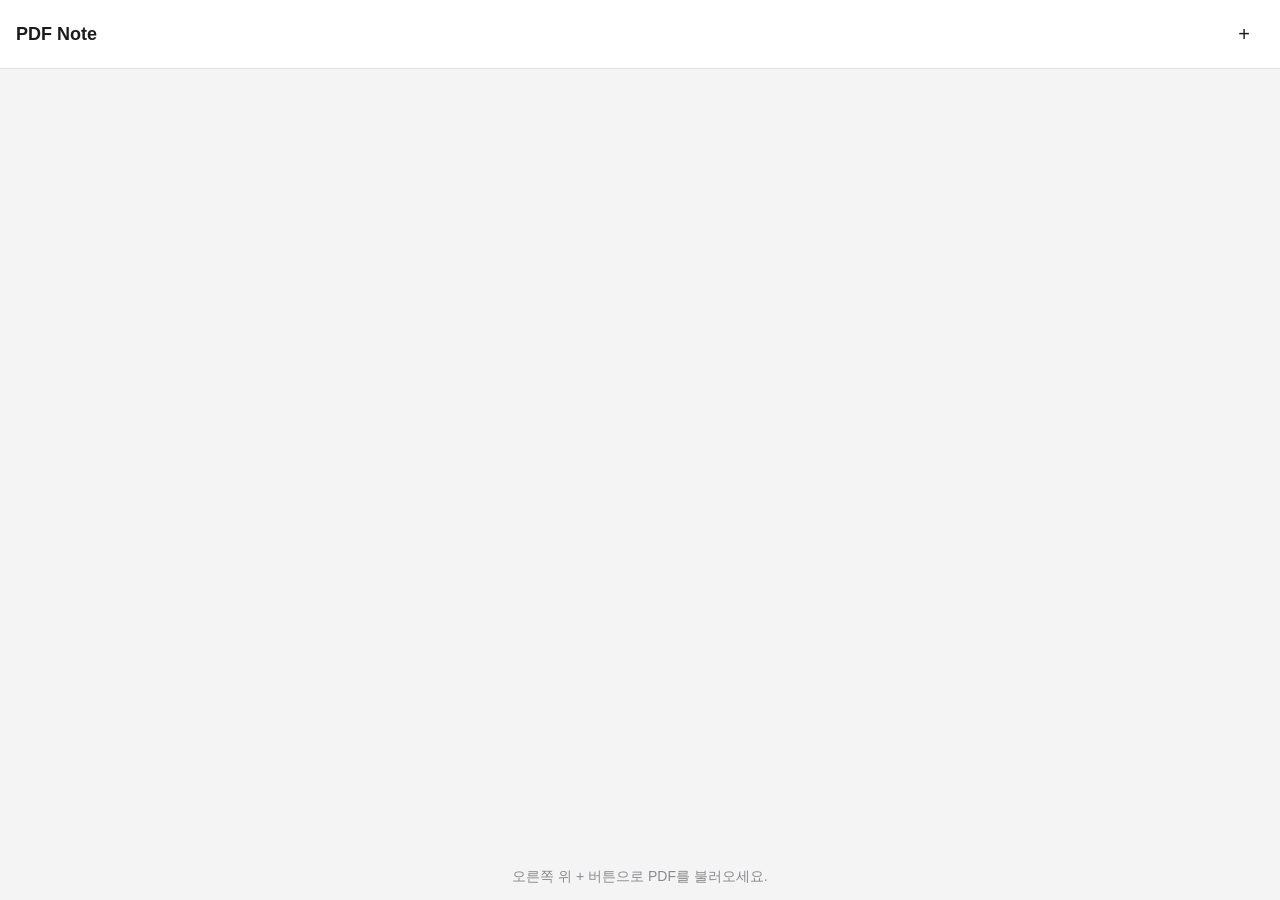
==== index.html @ d7ced36b "Add initial PDF Note web app Personal PDF annotation PWA: pdf.js renders pages, ink strokes are reco" ====
<!DOCTYPE html>
<html lang="ko">
<head>
<meta charset="UTF-8" />
<meta name="viewport" content="width=device-width, initial-scale=1, maximum-scale=1, user-scalable=no, viewport-fit=cover" />
<title>PDF Note</title>
<meta name="theme-color" content="#1c1c1e" />
<link rel="manifest" href="manifest.webmanifest" />
<link rel="icon" href="icons/icon.svg" type="image/svg+xml" />
<link rel="apple-touch-icon" href="icons/icon.svg" />
<link rel="stylesheet" href="css/style.css" />
</head>
<body>

<!-- Home view: list of saved PDFs -->
<section id="home-view" class="view">
  <header class="topbar">
    <h1>PDF Note</h1>
    <button id="add-btn" class="icon-btn" title="PDF 추가" aria-label="PDF 추가">+</button>
  </header>
  <ul id="doc-list" class="doc-list"></ul>
  <p id="empty-hint" class="empty-hint">오른쪽 위 + 버튼으로 PDF를 불러오세요.</p>
  <input id="file-input" type="file" accept="application/pdf" hidden />
</section>

<!-- Viewer view: single PDF + annotation layer -->
<section id="viewer-view" class="view hidden">
  <header class="topbar viewer-topbar">
    <button id="back-btn" class="icon-btn" title="뒤로" aria-label="뒤로">←</button>
    <span id="doc-title" class="doc-title"></span>
    <button id="export-btn" class="icon-btn" title="내보내기" aria-label="내보내기">⬇</button>
  </header>

  <div id="page-stage" class="page-stage">
    <div id="page-wrap" class="page-wrap">
      <canvas id="pdf-canvas"></canvas>
      <canvas id="ink-canvas"></canvas>
    </div>
  </div>

  <footer class="toolbar">
    <button id="tool-pen" class="tool-btn active" title="펜">✎</button>
    <button id="tool-eraser" class="tool-btn" title="지우개">▱</button>
    <span class="sep"></span>
    <button class="swatch" data-color="#e04c4c" style="background:#e04c4c"></button>
    <button class="swatch" data-color="#3fae5b" style="background:#3fae5b"></button>
    <button class="swatch" data-color="#2f6fed" style="background:#2f6fed"></button>
    <button class="swatch active" data-color="#1c1c1e" style="background:#1c1c1e"></button>
    <span class="sep"></span>
    <button id="width-thin" class="width-btn active" data-width="2">·</button>
    <button id="width-mid" class="width-btn" data-width="4">•</button>
    <button id="width-thick" class="width-btn" data-width="7">●</button>
    <span class="sep"></span>
    <button id="undo-btn" class="tool-btn" title="실행 취소">↶</button>
    <button id="redo-btn" class="tool-btn" title="다시 실행">↷</button>
    <span class="sep grow"></span>
    <button id="zoom-out" class="tool-btn" title="축소">−</button>
    <span id="zoom-label" class="zoom-label">100%</span>
    <button id="zoom-in" class="tool-btn" title="확대">+</button>
    <span class="sep"></span>
    <button id="prev-page" class="tool-btn" title="이전 페이지">‹</button>
    <span id="page-label" class="page-label">1 / 1</span>
    <button id="next-page" class="tool-btn" title="다음 페이지">›</button>
  </footer>
</section>

<div id="toast" class="toast hidden"></div>

<script src="vendor/pdf-lib.min.js"></script>
<script type="module" src="js/app.js"></script>
</body>
</html>
---- css/style.css ----
:root {
  color-scheme: light dark;
  --bg: #f4f4f5;
  --surface: #ffffff;
  --text: #1c1c1e;
  --muted: #8a8a8e;
  --border: #e2e2e5;
  --accent: #2f6fed;
}

@media (prefers-color-scheme: dark) {
  :root {
    --bg: #121214;
    --surface: #1c1c1e;
    --text: #f2f2f3;
    --muted: #9a9a9e;
    --border: #2c2c2e;
  }
}

* { box-sizing: border-box; }

html, body {
  height: 100%;
  margin: 0;
  overscroll-behavior: none;
}

body {
  font-family: -apple-system, "Segoe UI", Roboto, "Noto Sans KR", sans-serif;
  background: var(--bg);
  color: var(--text);
}

.view {
  height: 100dvh;
  display: flex;
  flex-direction: column;
}

.hidden { display: none !important; }

.topbar {
  display: flex;
  align-items: center;
  justify-content: space-between;
  padding: 14px 16px;
  padding-top: max(14px, env(safe-area-inset-top));
  background: var(--surface);
  border-bottom: 1px solid var(--border);
  flex-shrink: 0;
}

.topbar h1 { font-size: 18px; margin: 0; }

.icon-btn {
  border: none;
  background: transparent;
  font-size: 20px;
  width: 40px;
  height: 40px;
  border-radius: 10px;
  color: var(--text);
  cursor: pointer;
}
.icon-btn:active { background: var(--border); }

.doc-list {
  list-style: none;
  margin: 0;
  padding: 8px;
  overflow-y: auto;
  flex: 1;
}

.doc-item {
  display: flex;
  align-items: center;
  gap: 12px;
  padding: 12px;
  border-radius: 12px;
  background: var(--surface);
  margin-bottom: 8px;
  cursor: pointer;
}
.doc-item:active { background: var(--border); }

.doc-item .doc-icon {
  width: 36px;
  height: 36px;
  flex-shrink: 0;
  border-radius: 8px;
  background: var(--accent);
  color: #fff;
  display: flex;
  align-items: center;
  justify-content: center;
  font-size: 15px;
  font-weight: 600;
}

.doc-item .doc-info { flex: 1; min-width: 0; }
.doc-item .doc-name {
  font-size: 15px;
  white-space: nowrap;
  overflow: hidden;
  text-overflow: ellipsis;
}
.doc-item .doc-meta {
  font-size: 12px;
  color: var(--muted);
  margin-top: 2px;
}

.doc-item .doc-delete {
  border: none;
  background: transparent;
  color: var(--muted);
  font-size: 18px;
  padding: 6px;
}

.empty-hint {
  text-align: center;
  color: var(--muted);
  margin-top: 40px;
  font-size: 14px;
}

.viewer-topbar { gap: 8px; }
.doc-title {
  flex: 1;
  text-align: center;
  font-size: 14px;
  white-space: nowrap;
  overflow: hidden;
  text-overflow: ellipsis;
  padding: 0 8px;
}

.page-stage {
  flex: 1;
  overflow: auto;
  display: flex;
  justify-content: center;
  align-items: flex-start;
  background: var(--bg);
  padding: 12px;
  touch-action: pan-x pan-y;
}

.page-wrap {
  position: relative;
  background: #fff;
  box-shadow: 0 1px 6px rgba(0,0,0,.2);
  line-height: 0;
}

#pdf-canvas, #ink-canvas {
  position: absolute;
  top: 0;
  left: 0;
  width: 100%;
  height: 100%;
}

#ink-canvas { touch-action: pan-x pan-y; }

.toolbar {
  display: flex;
  align-items: center;
  gap: 4px;
  padding: 8px 10px;
  padding-bottom: max(8px, env(safe-area-inset-bottom));
  background: var(--surface);
  border-top: 1px solid var(--border);
  flex-shrink: 0;
  overflow-x: auto;
}

.tool-btn, .width-btn {
  border: none;
  background: transparent;
  color: var(--text);
  font-size: 17px;
  width: 36px;
  height: 36px;
  border-radius: 9px;
  flex-shrink: 0;
}
.tool-btn.active, .width-btn.active { background: var(--accent); color: #fff; }
.tool-btn:disabled { opacity: .35; }

.sep {
  width: 1px;
  height: 22px;
  background: var(--border);
  margin: 0 4px;
  flex-shrink: 0;
}
.sep.grow { flex: 1; width: 0; background: transparent; min-width: 4px; }

.swatch {
  width: 26px;
  height: 26px;
  border-radius: 50%;
  border: 2px solid transparent;
  flex-shrink: 0;
}
.swatch.active { border-color: var(--accent); }

.zoom-label, .page-label {
  font-size: 12px;
  color: var(--muted);
  min-width: 44px;
  text-align: center;
  flex-shrink: 0;
}

.toast {
  position: fixed;
  left: 50%;
  bottom: 90px;
  transform: translateX(-50%);
  background: rgba(0,0,0,.8);
  color: #fff;
  padding: 8px 16px;
  border-radius: 20px;
  font-size: 13px;
  z-index: 50;
}
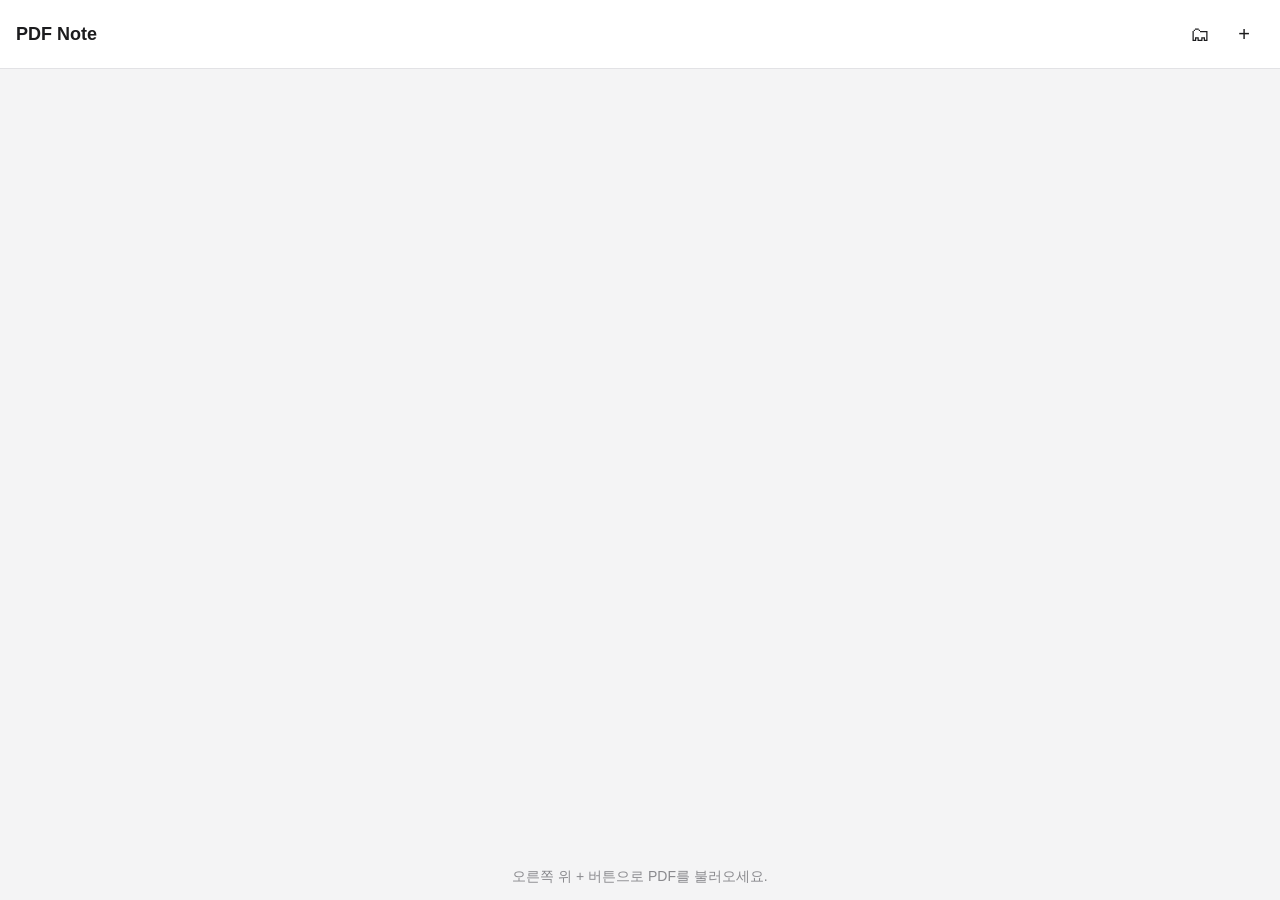
==== commit adbe6b79: "Add memorization mode with numbered mask groups and flashcards - New "가리기" (mask) tool draws rectang" ====
--- a/index.html
+++ b/index.html
@@ -16,11 +16,44 @@
 <section id="home-view" class="view">
   <header class="topbar">
     <h1>PDF Note</h1>
-    <button id="add-btn" class="icon-btn" title="PDF 추가" aria-label="PDF 추가">+</button>
+    <div class="control-group">
+      <button id="cards-btn" class="icon-btn" title="암기카드" aria-label="암기카드">🗂</button>
+      <button id="add-btn" class="icon-btn" title="PDF 추가" aria-label="PDF 추가">+</button>
+    </div>
   </header>
   <ul id="doc-list" class="doc-list"></ul>
   <p id="empty-hint" class="empty-hint">오른쪽 위 + 버튼으로 PDF를 불러오세요.</p>
   <input id="file-input" type="file" accept="application/pdf" hidden />
+</section>
+
+<!-- Cards view: every page that has memorization masks, across all docs -->
+<section id="cards-view" class="view hidden">
+  <header class="topbar viewer-topbar">
+    <button id="cards-back-btn" class="icon-btn" title="뒤로" aria-label="뒤로">←</button>
+    <span class="doc-title">암기카드</span>
+    <span style="width:40px"></span>
+  </header>
+  <ul id="card-list" class="doc-list"></ul>
+  <p id="cards-empty-hint" class="empty-hint">가리기 도구로 표시를 남긴 페이지가 여기 카드로 모입니다.</p>
+</section>
+
+<!-- Study view: single flashcard, full size, tap to reveal -->
+<section id="study-view" class="view hidden">
+  <header class="topbar viewer-topbar">
+    <button id="study-close-btn" class="icon-btn" title="닫기" aria-label="닫기">←</button>
+    <span id="study-title" class="doc-title"></span>
+    <span style="width:40px"></span>
+  </header>
+  <div id="study-stage" class="page-stage">
+    <canvas id="study-canvas"></canvas>
+  </div>
+  <div class="toolbar bottom-bar">
+    <button id="study-prev-btn" class="tool-btn" title="이전 카드">‹</button>
+    <span id="study-index-label" class="page-label">1 / 1</span>
+    <button id="study-next-btn" class="tool-btn" title="다음 카드">›</button>
+    <span class="sep grow"></span>
+    <button id="study-reveal-btn" class="tool-btn label-btn active" title="정답 보기">정답 보기</button>
+  </div>
 </section>
 
 <!-- Viewer view: single PDF + annotation layer -->
@@ -31,25 +64,29 @@
     <button id="export-btn" class="icon-btn" title="내보내기" aria-label="내보내기">⬇</button>
   </header>
 
-  <div id="page-stage" class="page-stage">
-    <div id="page-wrap" class="page-wrap">
-      <canvas id="pdf-canvas"></canvas>
-      <canvas id="ink-canvas"></canvas>
-    </div>
-  </div>
-
-  <footer class="toolbar">
+  <div class="toolbar">
     <button id="tool-pen" class="tool-btn active" title="펜">✎</button>
     <button id="tool-eraser" class="tool-btn" title="지우개">▱</button>
+    <button id="tool-mask" class="tool-btn" title="가리기 (암기용)">▬</button>
     <span class="sep"></span>
-    <button class="swatch" data-color="#e04c4c" style="background:#e04c4c"></button>
-    <button class="swatch" data-color="#3fae5b" style="background:#3fae5b"></button>
-    <button class="swatch" data-color="#2f6fed" style="background:#2f6fed"></button>
-    <button class="swatch active" data-color="#1c1c1e" style="background:#1c1c1e"></button>
-    <span class="sep"></span>
-    <button id="width-thin" class="width-btn active" data-width="2">·</button>
-    <button id="width-mid" class="width-btn" data-width="4">•</button>
-    <button id="width-thick" class="width-btn" data-width="7">●</button>
+    <div id="pen-controls" class="control-group">
+      <button class="swatch" data-color="#e04c4c" style="background:#e04c4c"></button>
+      <button class="swatch" data-color="#3fae5b" style="background:#3fae5b"></button>
+      <button class="swatch" data-color="#2f6fed" style="background:#2f6fed"></button>
+      <button class="swatch active" data-color="#1c1c1e" style="background:#1c1c1e"></button>
+      <span class="sep"></span>
+      <button id="width-thin" class="width-btn active" data-width="2">·</button>
+      <button id="width-mid" class="width-btn" data-width="4">•</button>
+      <button id="width-thick" class="width-btn" data-width="7">●</button>
+    </div>
+    <div id="mask-controls" class="control-group hidden">
+      <span class="control-label">가릴 그룹</span>
+      <button class="group-chip select active" data-group="1">1</button>
+      <button class="group-chip select" data-group="2">2</button>
+      <button class="group-chip select" data-group="3">3</button>
+      <button class="group-chip select" data-group="4">4</button>
+      <button class="group-chip select" data-group="5">5</button>
+    </div>
     <span class="sep"></span>
     <button id="undo-btn" class="tool-btn" title="실행 취소">↶</button>
     <button id="redo-btn" class="tool-btn" title="다시 실행">↷</button>
@@ -61,7 +98,28 @@
     <button id="prev-page" class="tool-btn" title="이전 페이지">‹</button>
     <span id="page-label" class="page-label">1 / 1</span>
     <button id="next-page" class="tool-btn" title="다음 페이지">›</button>
-  </footer>
+  </div>
+
+  <div class="toolbar memorize-bar">
+    <button id="memorize-toggle" class="tool-btn label-btn" title="암기모드 켜기/끄기">암기모드</button>
+    <span class="sep"></span>
+    <span class="control-label">그룹 보기</span>
+    <button class="group-chip visibility active" data-group="1">1</button>
+    <button class="group-chip visibility active" data-group="2">2</button>
+    <button class="group-chip visibility active" data-group="3">3</button>
+    <button class="group-chip visibility active" data-group="4">4</button>
+    <button class="group-chip visibility active" data-group="5">5</button>
+    <span class="sep grow"></span>
+    <button id="reveal-all-btn" class="tool-btn" title="전체 보기">모두 보기</button>
+    <button id="hide-all-btn" class="tool-btn" title="전체 가리기">모두 가리기</button>
+  </div>
+
+  <div id="page-stage" class="page-stage">
+    <div id="page-wrap" class="page-wrap">
+      <canvas id="pdf-canvas"></canvas>
+      <canvas id="ink-canvas"></canvas>
+    </div>
+  </div>
 </section>
 
 <div id="toast" class="toast hidden"></div>
--- a/css/style.css
+++ b/css/style.css
@@ -146,7 +146,9 @@
   align-items: flex-start;
   background: var(--bg);
   padding: 12px;
+  padding-bottom: max(12px, env(safe-area-inset-bottom));
   touch-action: pan-x pan-y;
+  overscroll-behavior: contain;
 }
 
 .page-wrap {
@@ -154,6 +156,12 @@
   background: #fff;
   box-shadow: 0 1px 6px rgba(0,0,0,.2);
   line-height: 0;
+}
+
+#study-canvas {
+  background: #fff;
+  box-shadow: 0 1px 6px rgba(0,0,0,.2);
+  cursor: pointer;
 }
 
 #pdf-canvas, #ink-canvas {
@@ -164,16 +172,18 @@
   height: 100%;
 }
 
-#ink-canvas { touch-action: pan-x pan-y; }
+/* We take over all touch handling ourselves (manual pan in annotate.js) so
+   the browser never competes with the S Pen for pointermove events — that
+   fight is what made drawing/erasing get interrupted mid-stroke before. */
+#ink-canvas { touch-action: none; }
 
 .toolbar {
   display: flex;
   align-items: center;
   gap: 4px;
   padding: 8px 10px;
-  padding-bottom: max(8px, env(safe-area-inset-bottom));
   background: var(--surface);
-  border-top: 1px solid var(--border);
+  border-bottom: 1px solid var(--border);
   flex-shrink: 0;
   overflow-x: auto;
 }
@@ -190,6 +200,57 @@
 }
 .tool-btn.active, .width-btn.active { background: var(--accent); color: #fff; }
 .tool-btn:disabled { opacity: .35; }
+
+.tool-btn.label-btn {
+  width: auto;
+  padding: 0 12px;
+  font-size: 13px;
+  white-space: nowrap;
+}
+
+.control-group {
+  display: flex;
+  align-items: center;
+  gap: 4px;
+}
+
+.control-label {
+  font-size: 12px;
+  color: var(--muted);
+  margin-right: 2px;
+  flex-shrink: 0;
+  white-space: nowrap;
+}
+
+.group-chip {
+  width: 28px;
+  height: 28px;
+  border-radius: 50%;
+  background: transparent;
+  font-size: 13px;
+  font-weight: 600;
+  flex-shrink: 0;
+}
+.group-chip[data-group="1"] { border: 2px solid #1c1c1e; color: #1c1c1e; }
+.group-chip[data-group="2"] { border: 2px solid #c0392b; color: #c0392b; }
+.group-chip[data-group="3"] { border: 2px solid #2f6fed; color: #2f6fed; }
+.group-chip[data-group="4"] { border: 2px solid #1f8a54; color: #1f8a54; }
+.group-chip[data-group="5"] { border: 2px solid #8e44ad; color: #8e44ad; }
+
+.group-chip.select.active { box-shadow: 0 0 0 2px var(--accent); }
+
+.group-chip.visibility.active[data-group="1"] { background: #1c1c1e; color: #fff; }
+.group-chip.visibility.active[data-group="2"] { background: #c0392b; color: #fff; }
+.group-chip.visibility.active[data-group="3"] { background: #2f6fed; color: #fff; }
+.group-chip.visibility.active[data-group="4"] { background: #1f8a54; color: #fff; }
+.group-chip.visibility.active[data-group="5"] { background: #8e44ad; color: #fff; }
+
+.memorize-bar { border-bottom: 1px solid var(--border); }
+
+.toolbar.bottom-bar {
+  border-bottom: none;
+  border-top: 1px solid var(--border);
+}
 
 .sep {
   width: 1px;
